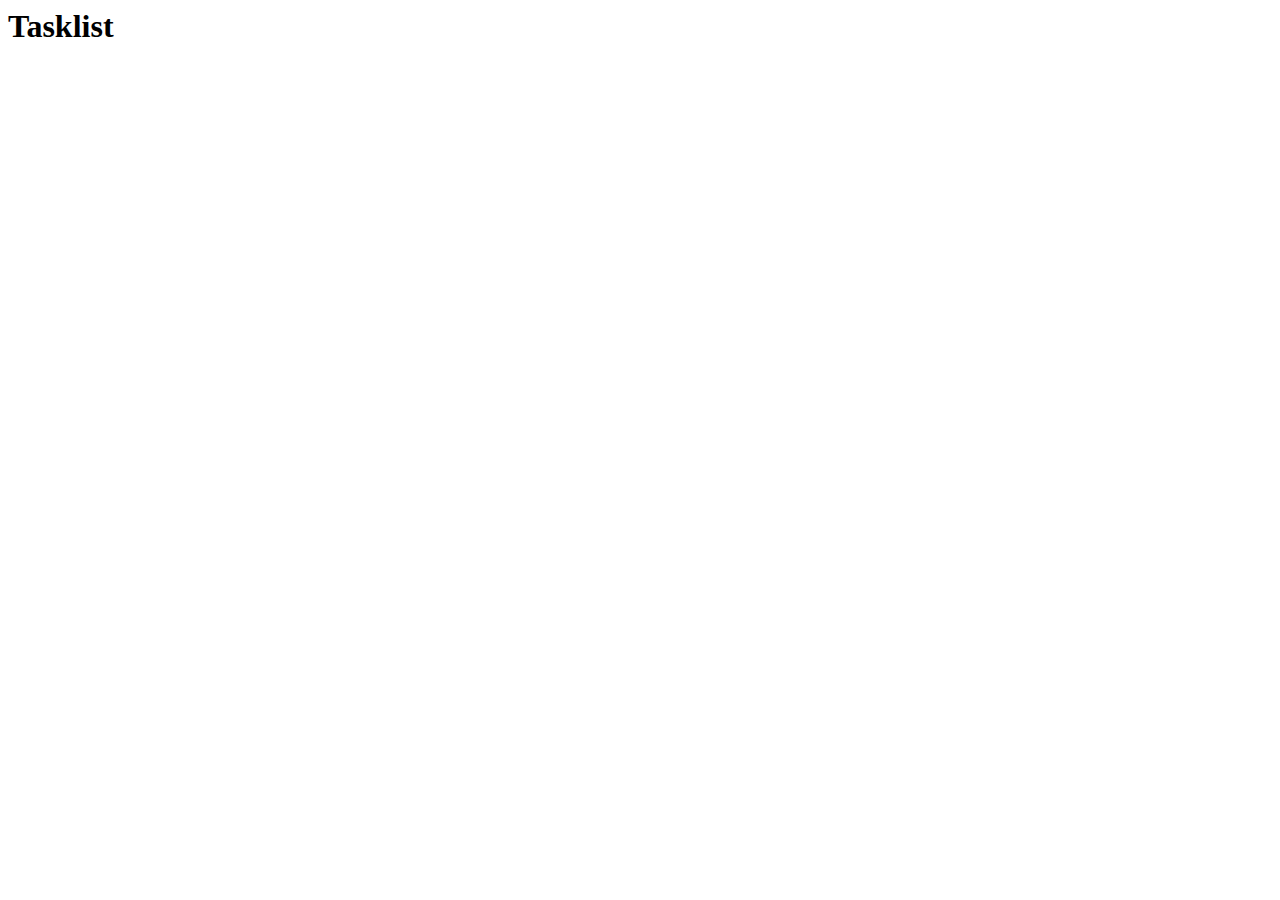
==== index.html @ 386202b1 "initial commit" ====
<html>
    <head>
        <title>Tasklist</title>
        <script src='js/jquery-2.1.3.min.js'></script>
        <script src = "js/tasklist.js"></script>
    </head>
    <body>
        <h1>Tasklist</h1>
        <div id = "task-container">
        </div>
    </body>
</html>
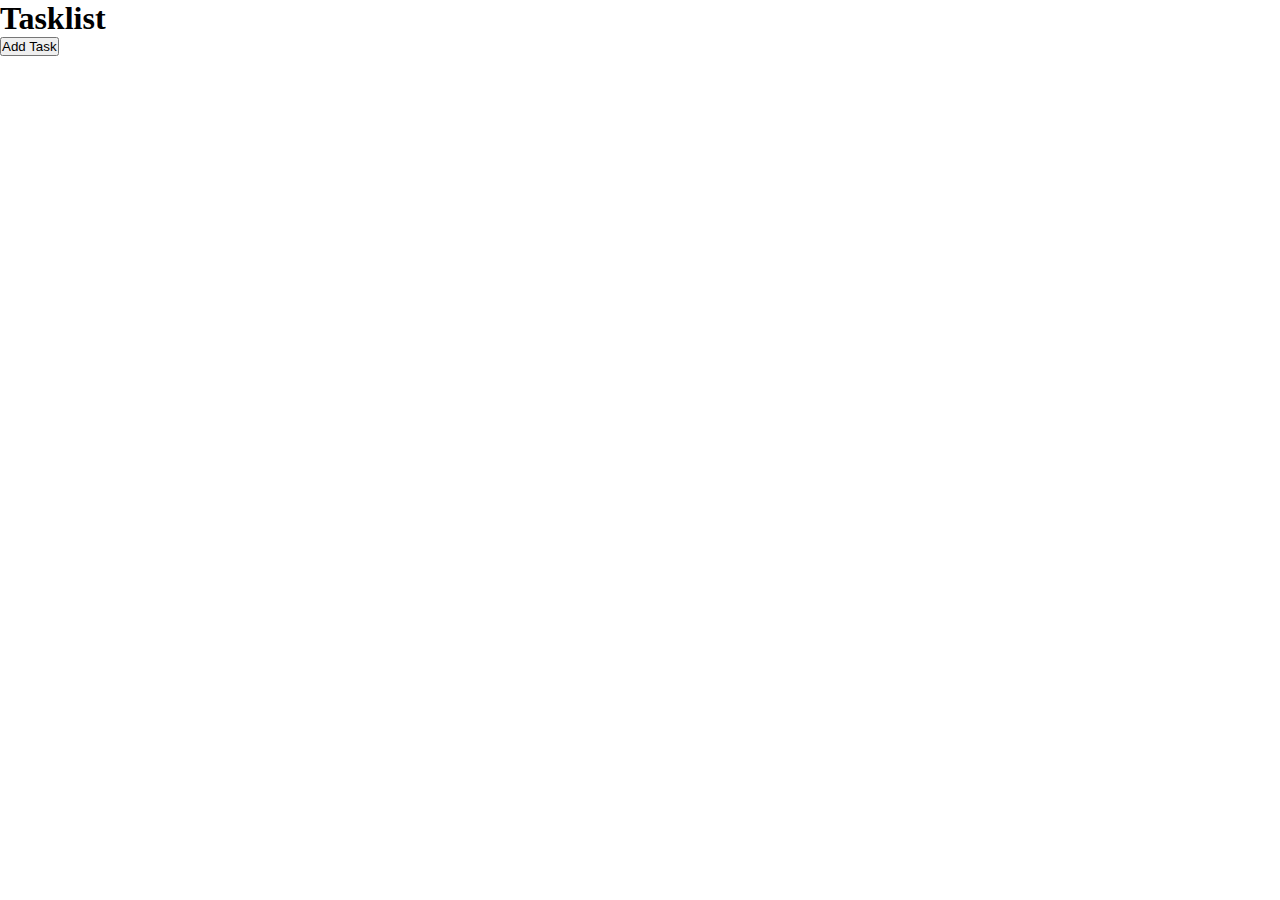
==== commit 9f928dc8: "Updates form display and fixes problem where edit form would lose focus when checking between inputs" ====
--- a/index.html
+++ b/index.html
@@ -1,12 +1,16 @@
 <html>
     <head>
         <title>Tasklist</title>
+        <!-- js -->
         <script src='js/jquery-2.1.3.min.js'></script>
         <script src = "js/tasklist.js"></script>
+        <!-- css -->
+        <link rel="stylesheet" type="text/css" href="css/tasklist.css">
     </head>
     <body>
         <h1>Tasklist</h1>
         <div id = "task-container">
         </div>
+        <button id="show-add-task-button">Add Task</button>
     </body>
 </html>--- a/css/tasklist.css
+++ b/css/tasklist.css
@@ -0,0 +1,18 @@
+* {
+    margin: 0;
+    padding: 0;
+    transition: all 0.3s ease, background-position 1ms;
+}
+
+
+
+/* colors */
+.red {
+    background-color : rgb(250, 150, 150);
+}
+.blue {
+    background-color : rgb(150, 150, 250);
+}
+.green {
+    background-color : rgb(150, 250, 150);
+}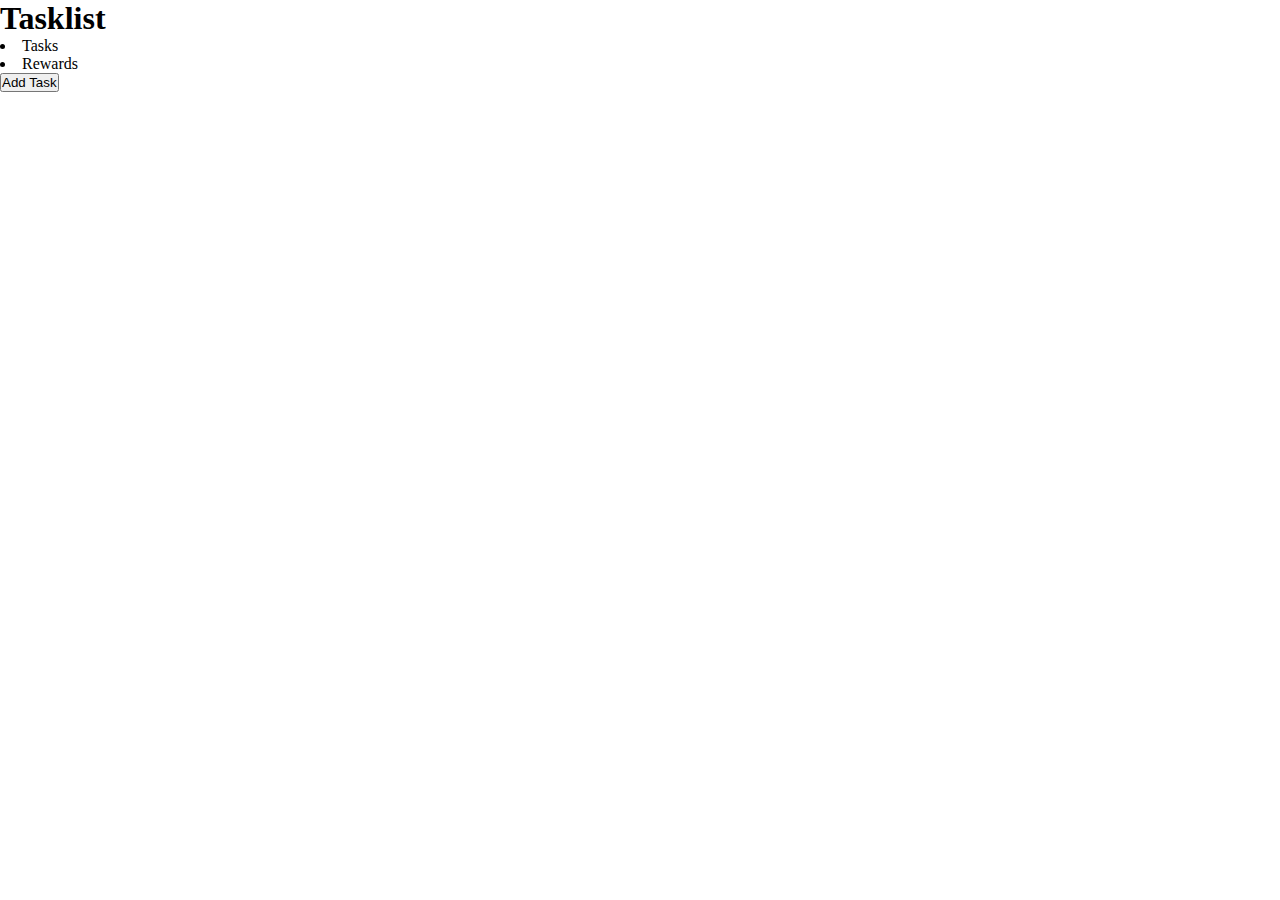
==== commit 7cdc03bf: "Adds switching between tasks and rewards tabs" ====
--- a/index.html
+++ b/index.html
@@ -9,6 +9,10 @@
     </head>
     <body>
         <h1>Tasklist</h1>
+        <nav>
+            <li id = "show-tasks-tab-button">Tasks</li>
+            <li id = "show-rewards-tab-button">Rewards</li>
+        </nav>
         <div id = "task-container">
         </div>
         <button id="show-add-task-button">Add Task</button>
--- a/css/tasklist.css
+++ b/css/tasklist.css
@@ -3,8 +3,6 @@
     padding: 0;
     transition: all 0.3s ease, background-position 1ms;
 }
-
-
 
 /* colors */
 .red {
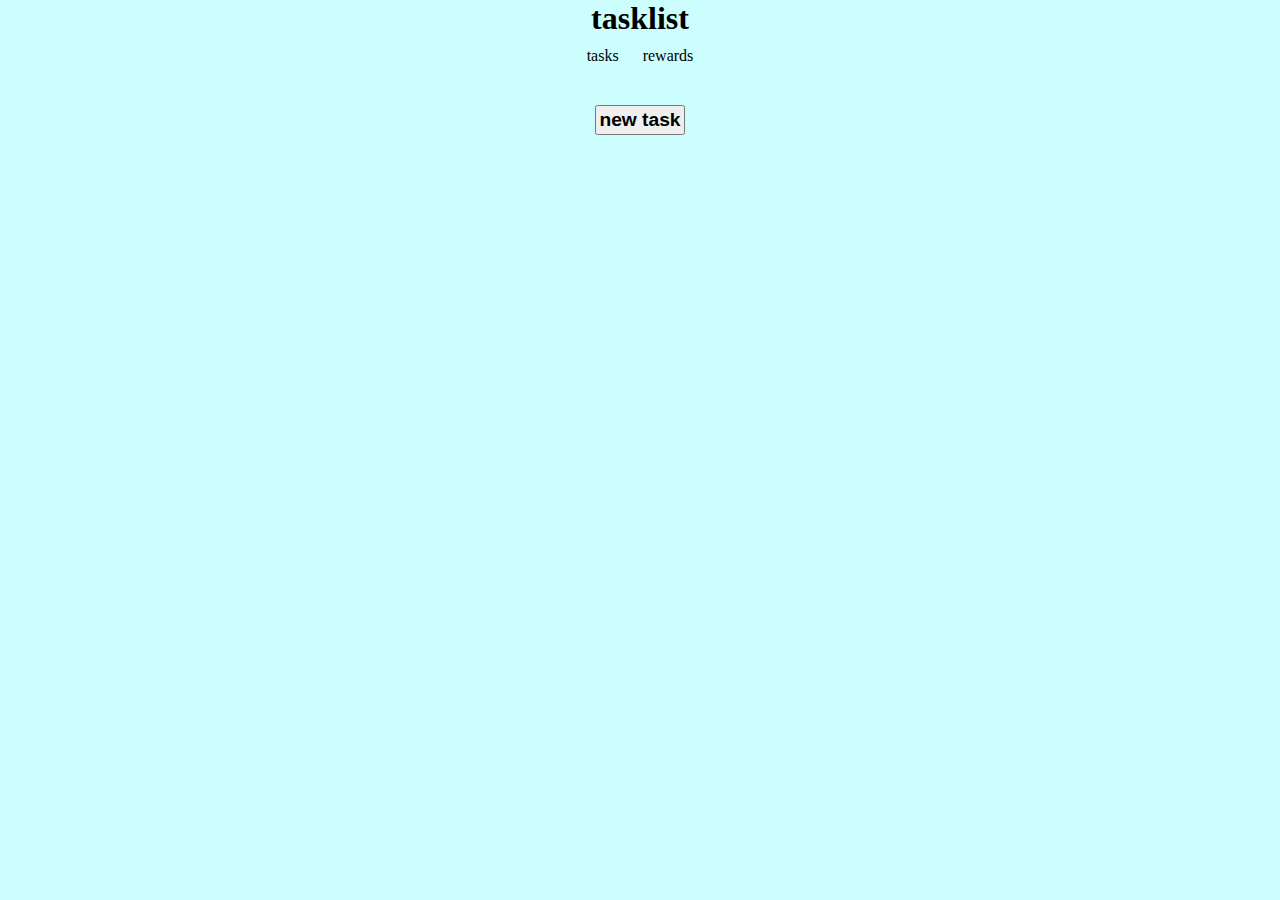
==== commit e109a6b9: "Updates styling" ====
--- a/index.html
+++ b/index.html
@@ -1,6 +1,8 @@
-<html>
+<!doctype html>
+<html lang="en">
     <head>
-        <title>Tasklist</title>
+        <meta charset="utf-8">
+        <title>tasklist</title>
         <!-- js -->
         <script src='js/jquery-2.1.3.min.js'></script>
         <script src = "js/tasklist.js"></script>
@@ -8,13 +10,18 @@
         <link rel="stylesheet" type="text/css" href="css/tasklist.css">
     </head>
     <body>
-        <h1>Tasklist</h1>
-        <nav>
-            <li id = "show-tasks-tab-button">Tasks</li>
-            <li id = "show-rewards-tab-button">Rewards</li>
-        </nav>
-        <div id = "task-container">
+        <section class = "header">
+            <h1>tasklist</h1>
+            <nav class = "tab-buttons">
+                <li id = "show-tasks-tab-button">tasks</li>
+                <li id = "show-rewards-tab-button">rewards</li>
+            </nav>
+        </section>
+        <div id ="data-container">
         </div>
-        <button id="show-add-task-button">Add Task</button>
+        <button id="show-add-task-button">new task</button>
+        <section class = "footer">
+
+        </section>
     </body>
 </html>--- a/css/tasklist.css
+++ b/css/tasklist.css
@@ -4,13 +4,88 @@
     transition: all 0.3s ease, background-position 1ms;
 }
 
+body {
+    background-color: rgb(204,254,254);
+}
+
+.header , .footer {
+    height : 100px;
+    width : 100%;
+    text-align: center;
+}
+
+nav li {
+    display : inline-block;
+    list-style: none;
+    margin : 10px;
+}
+
+button {
+    margin : 2px;
+    padding : 2px;
+    float : right;
+}
+
+.row {
+    padding: 10px 10px;
+    clear : both;
+}
+
+.reward.row {
+
+}
+
+.milestone.row:before {
+    content: "☢ ";
+}
+
+#data-container {
+    margin : 5px auto;
+    width : 80%;
+}
+
+#show-add-task-button {
+    display: block;
+    float: none;
+    font-weight: bold;
+    margin: auto;
+    font-size: 1.2em;
+}
+
+#add-task-form {
+    position : fixed;
+    top : 100px;
+    width : 300px;
+    padding : 20px;
+    background-color: rgb(250,250,250);
+    left : calc(50% - 100px);
+    text-align: center;
+}
+
+#add-task-form .button-holder {
+
+}
+
+#add-task-form button {
+    float : none;
+}
+
 /* colors */
-.red {
-    background-color : rgb(250, 150, 150);
+.green {
+    background-color : rgb(150, 250, 150);
+}
+.light-blue {
+    background-color : rgb(170, 220, 250);
 }
 .blue {
     background-color : rgb(150, 150, 250);
 }
-.green {
-    background-color : rgb(150, 250, 150);
+.orange {
+    background-color : rgb(250, 180, 120);
+}
+.red {
+    background-color : rgb(250, 10, 10);
+}
+.gold {
+    background-color: gold;
 }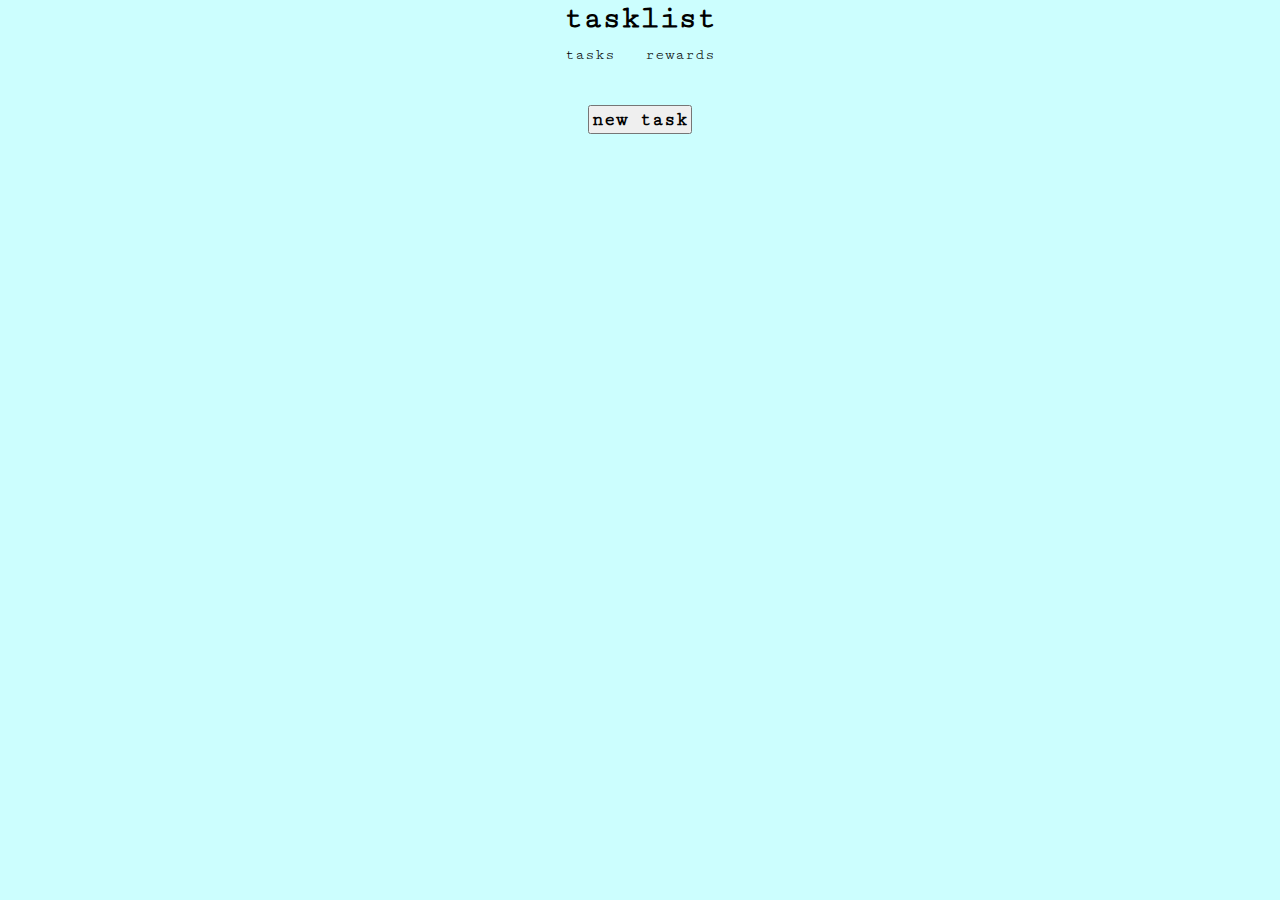
==== commit 0f780f4a: "Updates style and adds google font" ====
--- a/index.html
+++ b/index.html
@@ -7,6 +7,7 @@
         <script src='js/jquery-2.1.3.min.js'></script>
         <script src = "js/tasklist.js"></script>
         <!-- css -->
+        <link href='http://fonts.googleapis.com/css?family=Cutive+Mono' rel='stylesheet' type='text/css'>
         <link rel="stylesheet" type="text/css" href="css/tasklist.css">
     </head>
     <body>
--- a/css/tasklist.css
+++ b/css/tasklist.css
@@ -1,7 +1,7 @@
 * {
     margin: 0;
     padding: 0;
-    transition: all 0.3s ease, background-position 1ms;
+    font-family: 'Cutive Mono';
 }
 
 body {
@@ -18,21 +18,24 @@
     display : inline-block;
     list-style: none;
     margin : 10px;
+    cursor : pointer;
 }
 
 button {
     margin : 2px;
     padding : 2px;
     float : right;
+    cursor: pointer;
 }
 
 .row {
     padding: 10px 10px;
+    margin : 5px auto;
     clear : both;
 }
 
-.reward.row {
-
+.task.row {
+    cursor: pointer;
 }
 
 .milestone.row:before {
@@ -44,12 +47,20 @@
     width : 80%;
 }
 
+.task-name {
+    font-weight: bold;
+}
+
 #show-add-task-button {
     display: block;
     float: none;
     font-weight: bold;
     margin: auto;
     font-size: 1.2em;
+}
+
+.show-milestone-form-button {
+    font-weight : bold;
 }
 
 #add-task-form {
@@ -60,10 +71,6 @@
     background-color: rgb(250,250,250);
     left : calc(50% - 100px);
     text-align: center;
-}
-
-#add-task-form .button-holder {
-
 }
 
 #add-task-form button {
